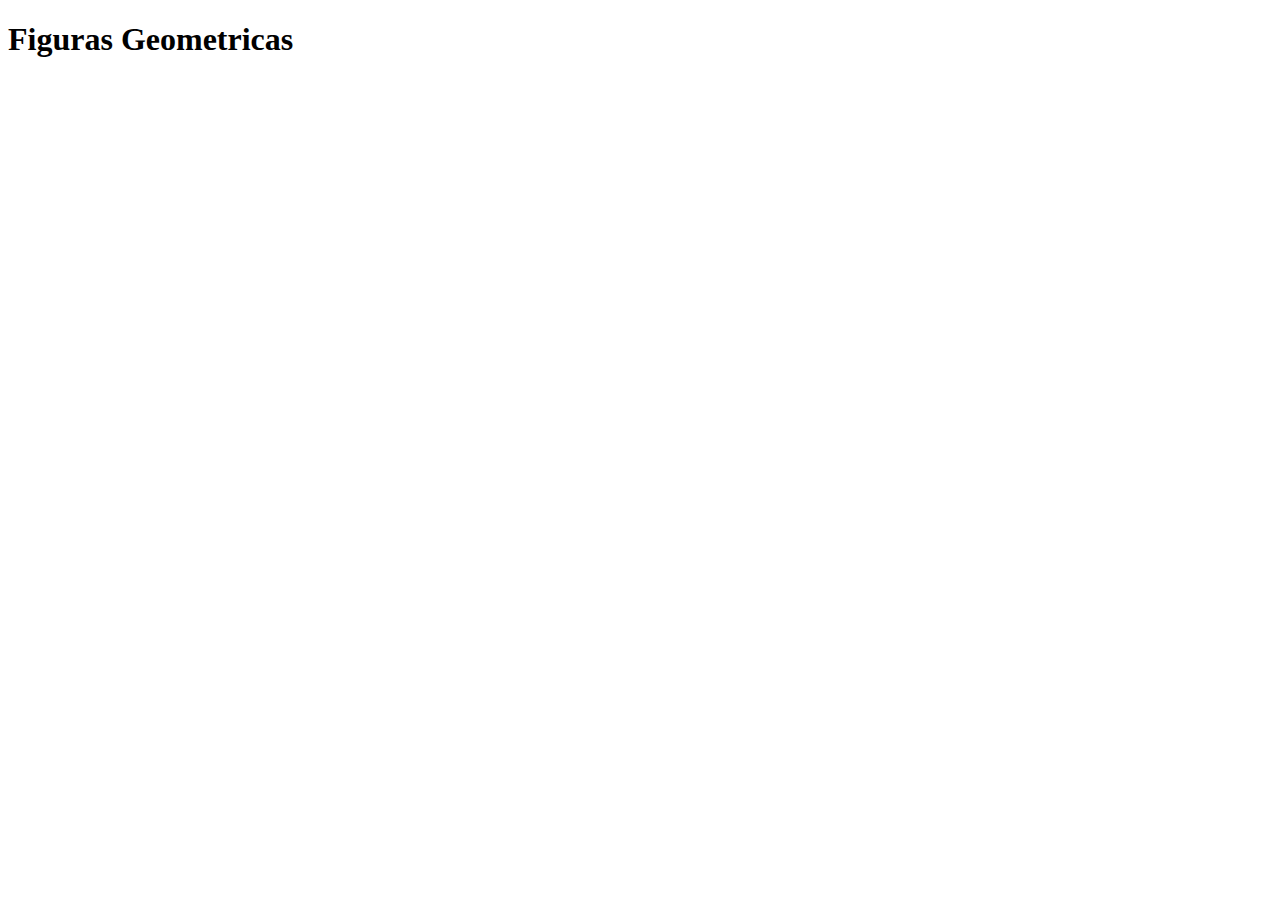
==== index.html @ 1b74b8bb "Perimetros y Areas" ====
<!DOCTYPE html>
<html lang="en">
<head>
    <meta charset="UTF-8">
    <meta http-equiv="X-UA-Compatible" content="IE=edge">
    <meta name="viewport" content="width=device-width, initial-scale=1.0">
    <title>Figuras</title>
    <script src="./figuras.js"></script>
</head>
<body>
    <h1>Figuras Geometricas</h1>
</body>
</html>
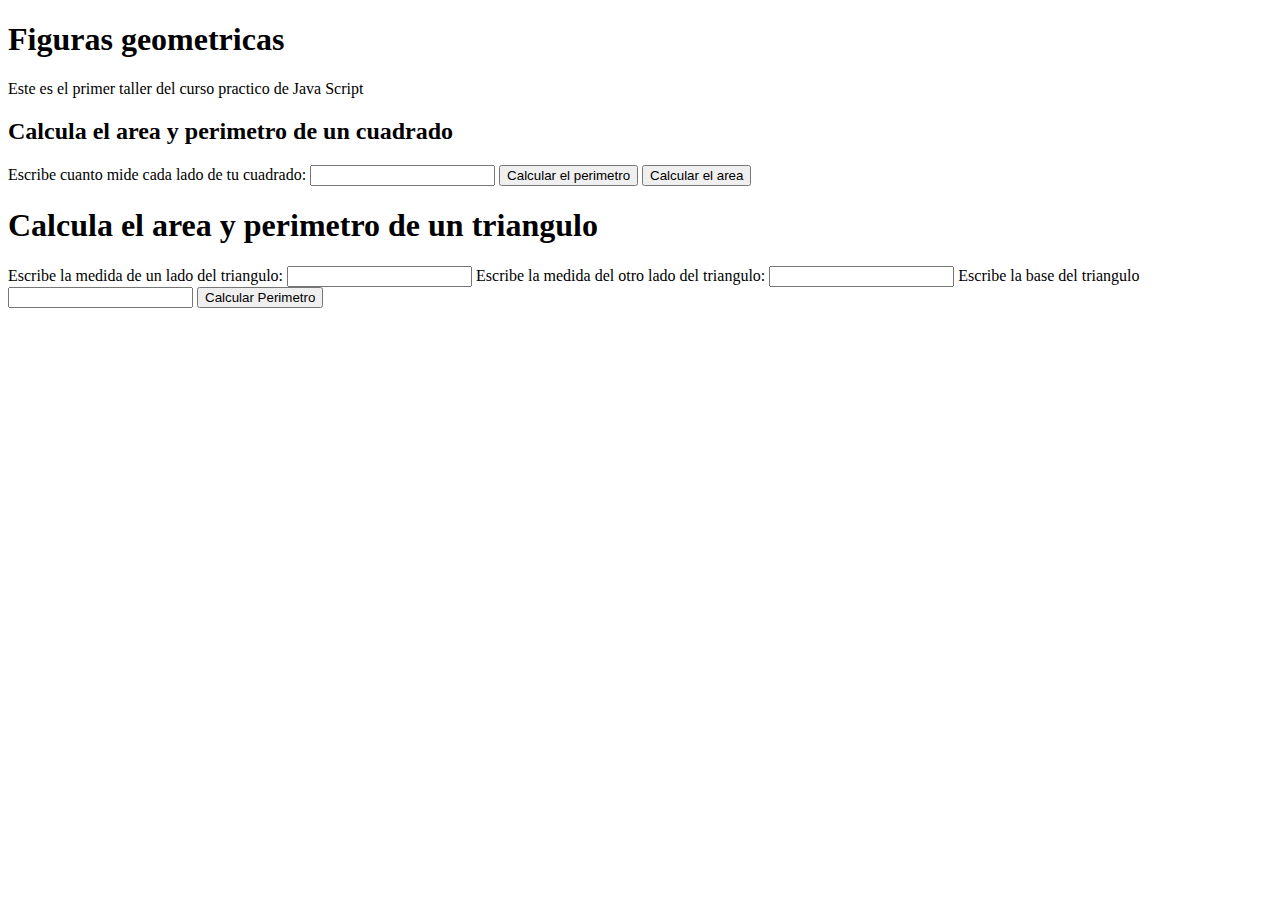
==== commit da83ec0f: "Se añade input y button al HTML." ====
--- a/index.html
+++ b/index.html
@@ -8,6 +8,39 @@
     <script src="./figuras.js"></script>
 </head>
 <body>
-    <h1>Figuras Geometricas</h1>
+    <header>
+        <h1>Figuras geometricas</h1>
+        <p>Este es el primer taller del curso practico de Java Script</p>
+    </header>
+
+    <section>
+        <h2>Calcula el area y perimetro de un cuadrado</h2>
+        <form>
+            <label for="InputCuadrado">
+                Escribe cuanto mide cada lado de tu cuadrado: 
+            </label>
+            <input id="InputCuadrado" type="number">
+            <button type="button" onClick="calcularPerimetroCuadrado()">
+                Calcular el perimetro
+            </button>
+            <button type="button" onClick="calcularAreaCuadrado()">
+                Calcular el area
+            </button>
+        </form>
+    </section>
+
+    <section>
+        <h1>Calcula el area y perimetro de un triangulo</h1>
+        <form action="/">
+
+            <label for="InputLadoTriangulo1">Escribe la medida de un lado del triangulo: </label>
+            <input type="number" id="InputLadoTriangulo1">
+            <label for="InputLadoTriangulo2">Escribe la medida del otro lado del triangulo: </label>
+            <input type="number" id="InputLadoTriangulo2">
+            <label for="InputBaseTriangulo">Escribe la base del triangulo</label>
+            <input type="number" id="InputBaseTriangulo">
+            <button type="button" onClick="calcularPerimetroTriangulo()">Calcular Perimetro</button>
+        </form>
+    </section>
 </body>
 </html>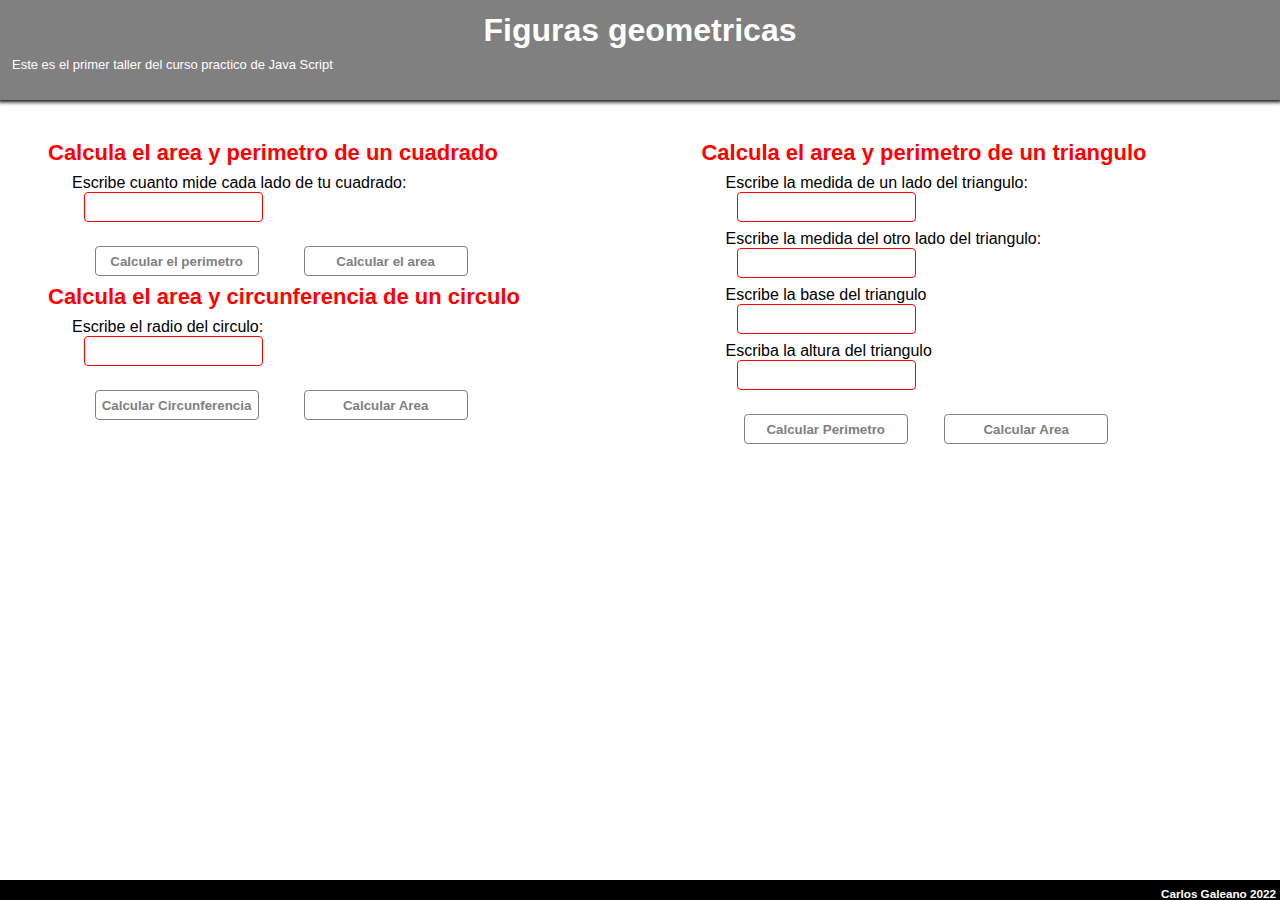
==== commit 9ed72c75: "Se añadieron estilos." ====
--- a/index.html
+++ b/index.html
@@ -5,42 +5,74 @@
     <meta http-equiv="X-UA-Compatible" content="IE=edge">
     <meta name="viewport" content="width=device-width, initial-scale=1.0">
     <title>Figuras</title>
+
     <script src="./figuras.js"></script>
+
+    <link rel="stylesheet" href="./style.css">
+    
 </head>
 <body>
     <header>
         <h1>Figuras geometricas</h1>
         <p>Este es el primer taller del curso practico de Java Script</p>
     </header>
+    <div id="container">
 
-    <section>
-        <h2>Calcula el area y perimetro de un cuadrado</h2>
-        <form>
-            <label for="InputCuadrado">
-                Escribe cuanto mide cada lado de tu cuadrado: 
-            </label>
-            <input id="InputCuadrado" type="number">
-            <button type="button" onClick="calcularPerimetroCuadrado()">
-                Calcular el perimetro
-            </button>
-            <button type="button" onClick="calcularAreaCuadrado()">
-                Calcular el area
-            </button>
-        </form>
-    </section>
-
-    <section>
-        <h1>Calcula el area y perimetro de un triangulo</h1>
-        <form action="/">
-
-            <label for="InputLadoTriangulo1">Escribe la medida de un lado del triangulo: </label>
-            <input type="number" id="InputLadoTriangulo1">
-            <label for="InputLadoTriangulo2">Escribe la medida del otro lado del triangulo: </label>
-            <input type="number" id="InputLadoTriangulo2">
-            <label for="InputBaseTriangulo">Escribe la base del triangulo</label>
-            <input type="number" id="InputBaseTriangulo">
-            <button type="button" onClick="calcularPerimetroTriangulo()">Calcular Perimetro</button>
-        </form>
-    </section>
-</body>
+        <section>
+            <h2>Calcula el area y perimetro de un cuadrado</h2>
+            <form>
+                <label for="InputCuadrado">
+                    Escribe cuanto mide cada lado de tu cuadrado: 
+                </label>
+                <input id="InputCuadrado" type="number">
+                <div class="buttons">
+                    <button type="button" onClick="calcularPerimetroCuadrado()">
+                        Calcular el perimetro
+                    </button>
+                    <button type="button" onClick="calcularAreaCuadrado()">
+                        Calcular el area
+                    </button>
+                </div>
+            </form>
+        </section>
+        
+        <section>
+            <h2>Calcula el area y perimetro de un triangulo</h2>
+            <form action="/">
+                
+                <label for="InputLadoTriangulo1">Escribe la medida de un lado del triangulo: </label>
+                <input type="number" id="InputLadoTriangulo1">
+                <label for="InputLadoTriangulo2">Escribe la medida del otro lado del triangulo: </label>
+                <input type="number" id="InputLadoTriangulo2">
+                <label for="InputBaseTriangulo">Escribe la base del triangulo</label>
+                <input type="number" id="InputBaseTriangulo">
+                <label for="InputAlturaTriangulo">Escriba la altura del triangulo</label>
+                <input type="number" id="InputAlturaTriangulo">
+                
+                <div class="buttons">
+                    <button type="button" onClick="calcularPerimetroTriangulo()">Calcular Perimetro</button>
+                    <button type="button" onClick="calcularAreaTriangulo()">Calcular Area</button>
+                </div>
+                
+            </form>
+        </section>
+        
+        <section>
+            <h2>Calcula el area y circunferencia de un circulo</h2>
+            <form action="/">
+                <label for="InputRadioCirculo">Escribe el radio del circulo: </label>
+                <input type="number" id="InputRadioCirculo">
+                
+                <div class="buttons">
+                    <button type="button" onClick="calcularCircunferenciaCirculo()">Calcular Circunferencia</button>
+                    <button type="number" onClick="calcularAreaCirculo()">Calcular Area</button>
+                </div>
+            </form>
+        </section>
+        
+    </div>
+        <footer>
+            <h3>Carlos Galeano 2022</h3>
+        </footer>
+    </body>
 </html>--- a/style.css
+++ b/style.css
@@ -0,0 +1,145 @@
+:root{
+    --one: #ff0000;
+}
+
+*{
+    margin: 0;
+    padding: 0;
+    box-sizing: border-box;
+}
+
+html{
+    font-size: 62.5%;
+    font-family: 'Lucida Sans', 'Lucida Sans Regular', 'Lucida Grande', 'Lucida Sans Unicode', Geneva, Verdana, sans-serif;
+}
+body{
+    width: 100%;
+    font-size: 1.6rem;
+}
+header{
+    height: 100px;
+    background-color: gray;
+    color: white;
+    padding: 12px;
+    box-shadow: 0 0 4px 2px black;
+
+}
+header p{
+    margin-top: 8px;
+    font-size: 1.3rem;
+    font-weight: 100;
+}
+section{
+    width: 90%;
+    margin: 0 auto;
+    padding-top: 32px;
+    margin-bottom: 24px;
+}
+section h2{
+    font-size: 2.2rem;
+    font-weight: bold;
+    margin: 8px 0;
+    color: var(--one);
+}
+section label{
+    display: block;
+}
+section input{
+    border: 1px solid var(--one);
+    display: block;
+    margin: 0 auto;
+    margin-top: 12px;
+    border-radius: 4px;
+    height: 30px;
+}
+.buttons{
+    margin-top: 24px;
+    display: grid;
+    grid-template-columns: auto auto;
+    justify-content: space-around;
+}
+.buttons button{
+    width: 150px;
+    border: 1px solid Gray;
+    border-radius: 4px;
+    background-color: white;
+    color: gray;
+    font-weight: bold;
+    height: 30px;
+}
+
+footer{
+    background-color: black;
+    height: 20px;
+    text-align: end;
+    color: white;
+    font-size: 1rem;
+    display: flex;
+    justify-content: end;
+    align-items: flex-end;
+    padding-right: 4px;
+}
+@media (min-width: 410px){
+    section{
+        width: 80%;
+    }
+}
+@media (min-width: 500px){
+    header h1{
+        text-align: center;
+    }
+    form{
+        width: 80%;
+        margin: 0 auto;
+    }
+}
+@media (min-width: 600px){
+    section{
+        margin: 0 0 48px 48px;
+
+    }
+    form{
+        margin: 0 0 0 24px;
+    }
+    form input{
+        margin: 0 0 0 12px;
+        margin-bottom: 8px;
+    }
+    .buttons{
+        grid-template-columns: 1fr;
+    }
+    .buttons button{
+        margin: 0 0 0 12px;
+    }
+    .buttons button:nth-child(2){
+        margin-top: 12px;
+    }
+}
+@media (min-width: 1100px){
+    #container{
+        display: grid;
+        grid-template-columns: auto auto;
+    }
+
+    section:nth-child(2),
+    section:nth-child(1){
+        margin-bottom: -200px;
+    }
+    .buttons{
+        grid-template-columns: auto auto;
+        padding-left: 0
+    }
+    .buttons button:nth-child(2){
+        margin-top: 0;
+    }
+    .buttons button{
+        width: 164px;
+        margin-left: 0;
+    }
+    footer{
+        position: absolute;
+        bottom: 0;
+        right: 0;
+        width: 100%;
+    }
+}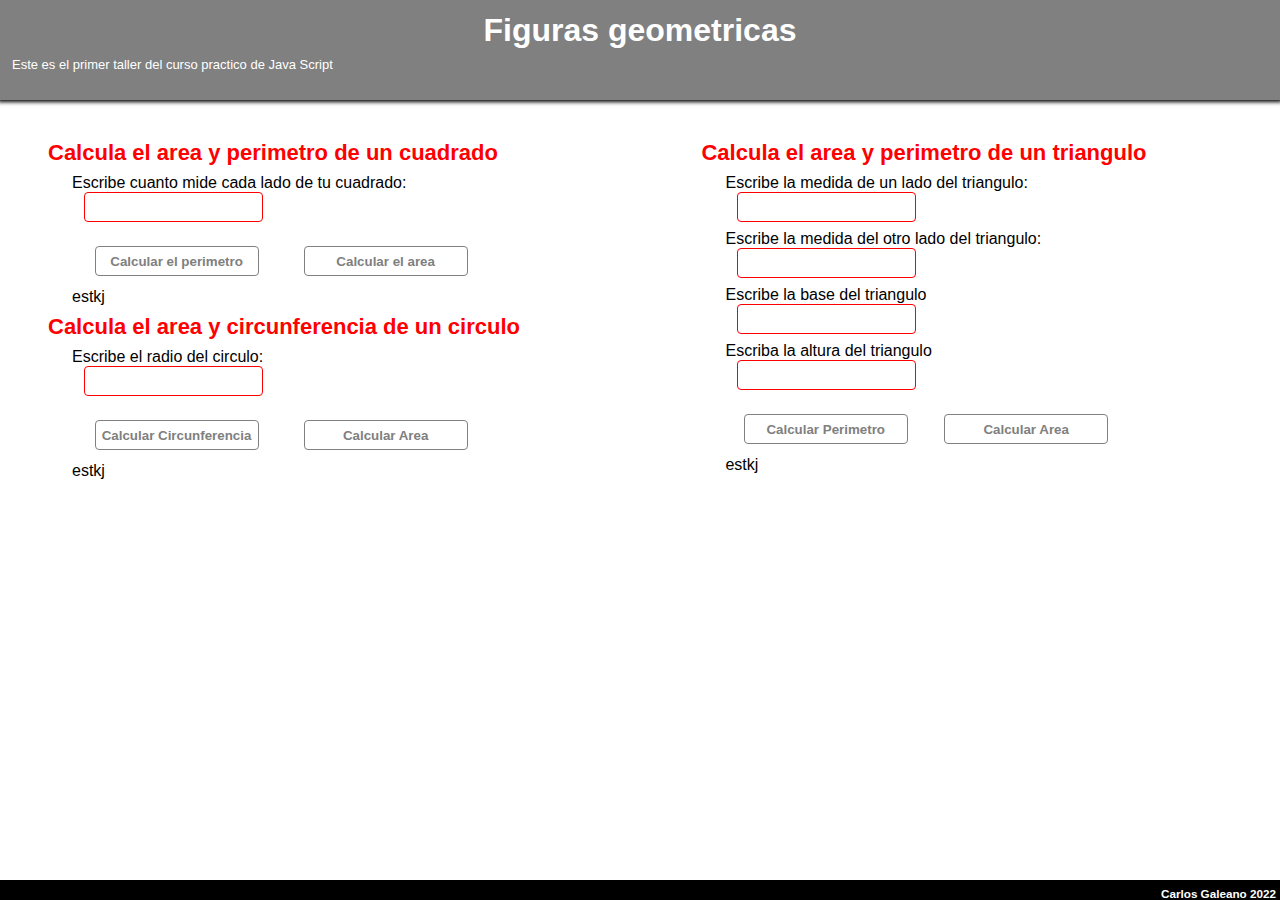
==== commit 9d8c4d74: "Feature/Gali/Porcentajes-Impresion de resultados en el HTML de figuras" ====
--- a/index.html
+++ b/index.html
@@ -33,6 +33,8 @@
                         Calcular el area
                     </button>
                 </div>
+                <p id="ResultCuadrado">estkj</p>
+
             </form>
         </section>
         
@@ -53,6 +55,7 @@
                     <button type="button" onClick="calcularPerimetroTriangulo()">Calcular Perimetro</button>
                     <button type="button" onClick="calcularAreaTriangulo()">Calcular Area</button>
                 </div>
+                <p id="ResultTriangulo">estkj</p>
                 
             </form>
         </section>
@@ -65,8 +68,9 @@
                 
                 <div class="buttons">
                     <button type="button" onClick="calcularCircunferenciaCirculo()">Calcular Circunferencia</button>
-                    <button type="number" onClick="calcularAreaCirculo()">Calcular Area</button>
+                    <button type="button" onClick="calcularAreaCirculo()">Calcular Area</button>
                 </div>
+                <p id="ResultCirculo">estkj</p>
             </form>
         </section>
         
--- a/style.css
+++ b/style.css
@@ -67,7 +67,9 @@
     font-weight: bold;
     height: 30px;
 }
-
+form p{
+    margin-top: 12px;
+}
 footer{
     background-color: black;
     height: 20px;
